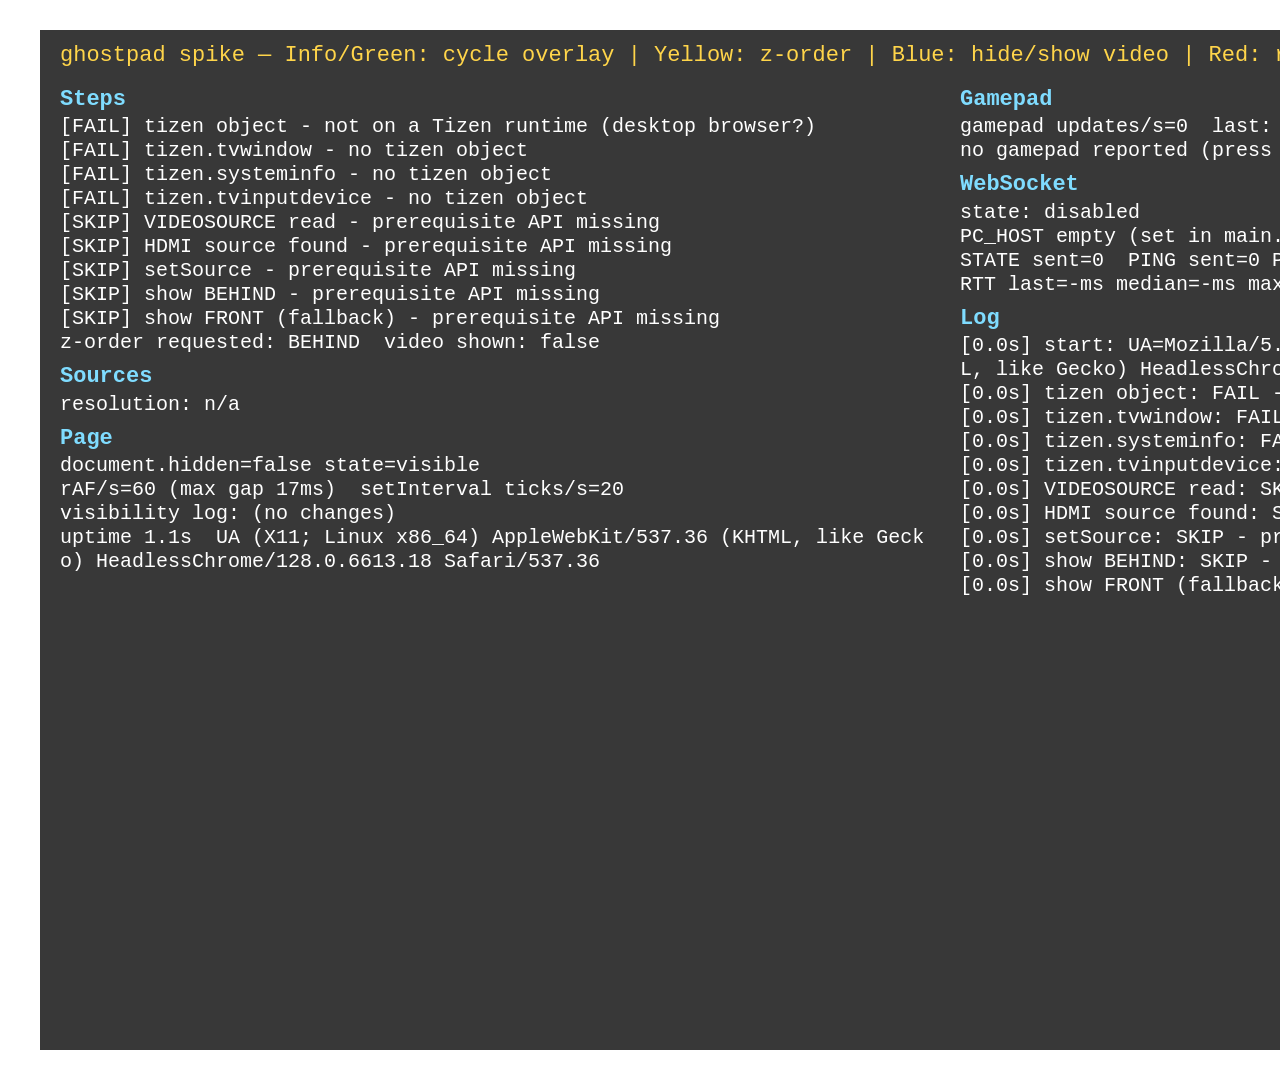
==== client/tizen/spike/index.html @ 24dbd667 "M4: Tizen tvwindow spike app and sideload guide Untested on a TV; parts of the guide are unverified " ====
<!DOCTYPE html>
<html>
<head>
  <meta charset="utf-8">
  <title>Ghostpad Spike</title>
  <meta name="viewport" content="width=1920, height=1080, initial-scale=1">
  <link rel="stylesheet" href="style.css">
</head>
<body>
  <!-- Page is transparent on purpose: the HDMI video is placed BEHIND the web layer. -->
  <div id="mini" class="hidden"></div>
  <div id="overlay" class="hidden">
    <div id="title">ghostpad spike &mdash; Info/Green: cycle overlay | Yellow: z-order | Blue: hide/show video | Red: restart</div>
    <div id="cols">
      <div class="col">
        <h2>Steps</h2>
        <pre id="steps"></pre>
        <h2>Sources</h2>
        <pre id="sources"></pre>
        <h2>Page</h2>
        <pre id="page"></pre>
      </div>
      <div class="col">
        <h2>Gamepad</h2>
        <pre id="pads"></pre>
        <h2>WebSocket</h2>
        <pre id="ws"></pre>
        <h2>Log</h2>
        <pre id="log"></pre>
      </div>
    </div>
  </div>
  <script src="protocol.js"></script>
  <script src="main.js"></script>
</body>
</html>
---- client/tizen/spike/style.css ----
/* Transparent everywhere so tizen.tvwindow video (z-order BEHIND) shows through. */
html, body { margin: 0; padding: 0; width: 1920px; height: 1080px; overflow: hidden;
  background: transparent; color: #fff; font: 22px/1.25 monospace; }
.hidden { display: none; }
#overlay { position: absolute; left: 40px; top: 30px; width: 1840px; height: 1020px;
  background: rgba(0, 0, 0, 0.78); padding: 12px 20px; box-sizing: border-box; overflow: hidden; }
#title { color: #ffd54a; margin-bottom: 8px; }
#cols { display: flex; }
.col { flex: 1; margin-right: 20px; min-width: 0; }
h2 { margin: 8px 0 2px; font-size: 22px; color: #7fdcff; }
pre { margin: 0; white-space: pre-wrap; word-break: break-all; font: 20px/1.2 monospace; }
#mini { position: absolute; left: 20px; top: 20px; background: rgba(0, 0, 0, 0.7);
  padding: 4px 10px; font-size: 24px; white-space: pre; }
.ok { color: #7dff7d; } .bad { color: #ff7d7d; } .warn { color: #ffd54a; }
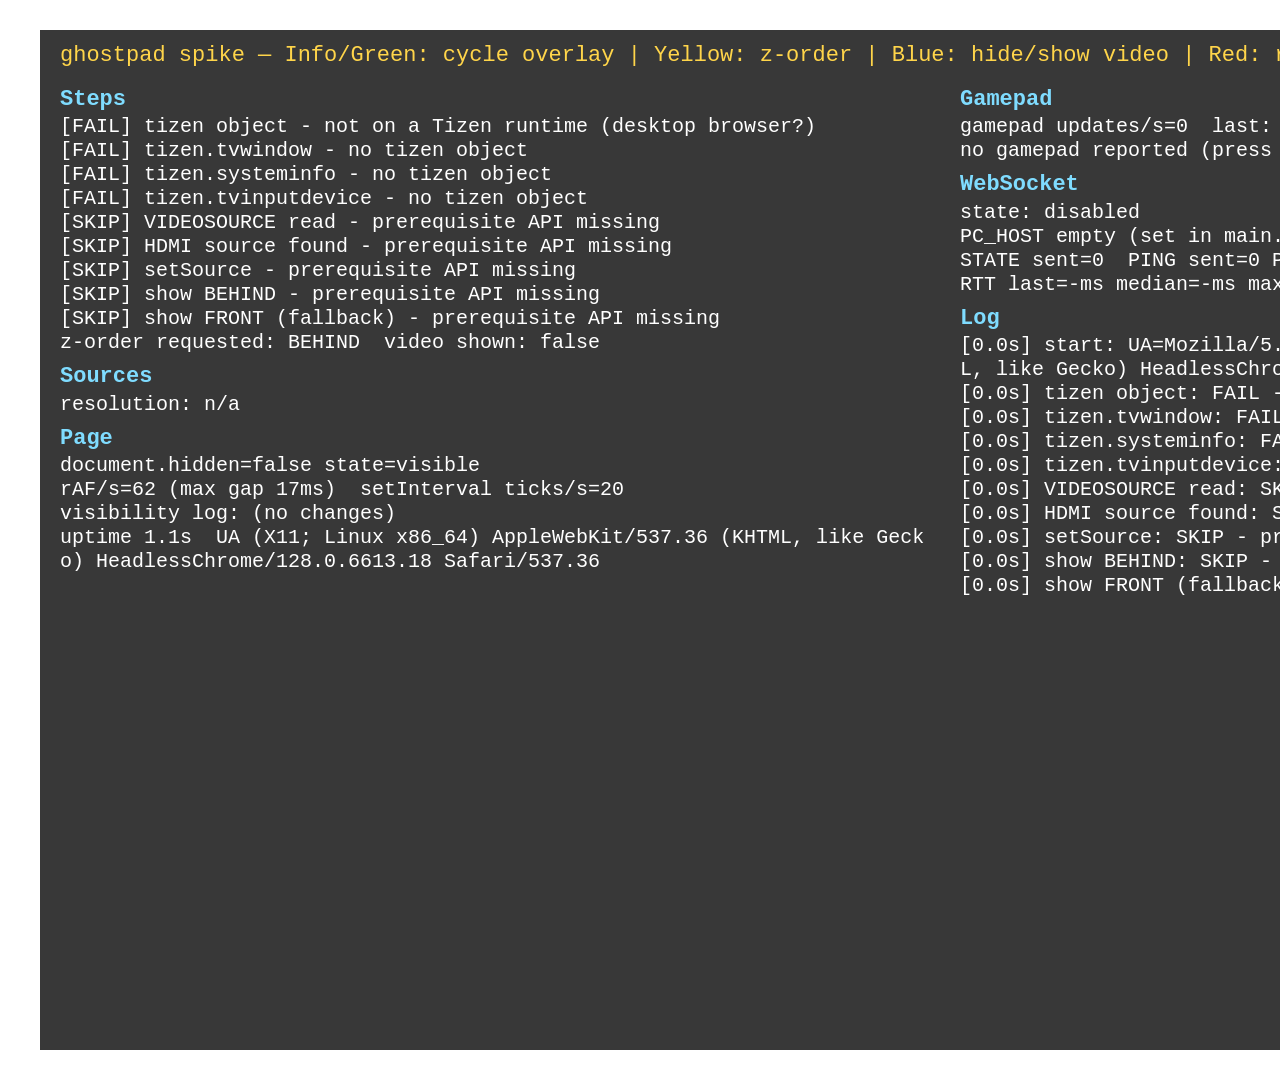
==== commit 5f7366b3: "Tizen spike: report to the daemon log, package script - local-config.js carries pcHost/pcPort/token;" ====
--- a/client/tizen/spike/index.html
+++ b/client/tizen/spike/index.html
@@ -31,6 +31,7 @@
     </div>
   </div>
   <script src="protocol.js"></script>
+  <script src="local-config.js"></script>
   <script src="main.js"></script>
 </body>
 </html>
